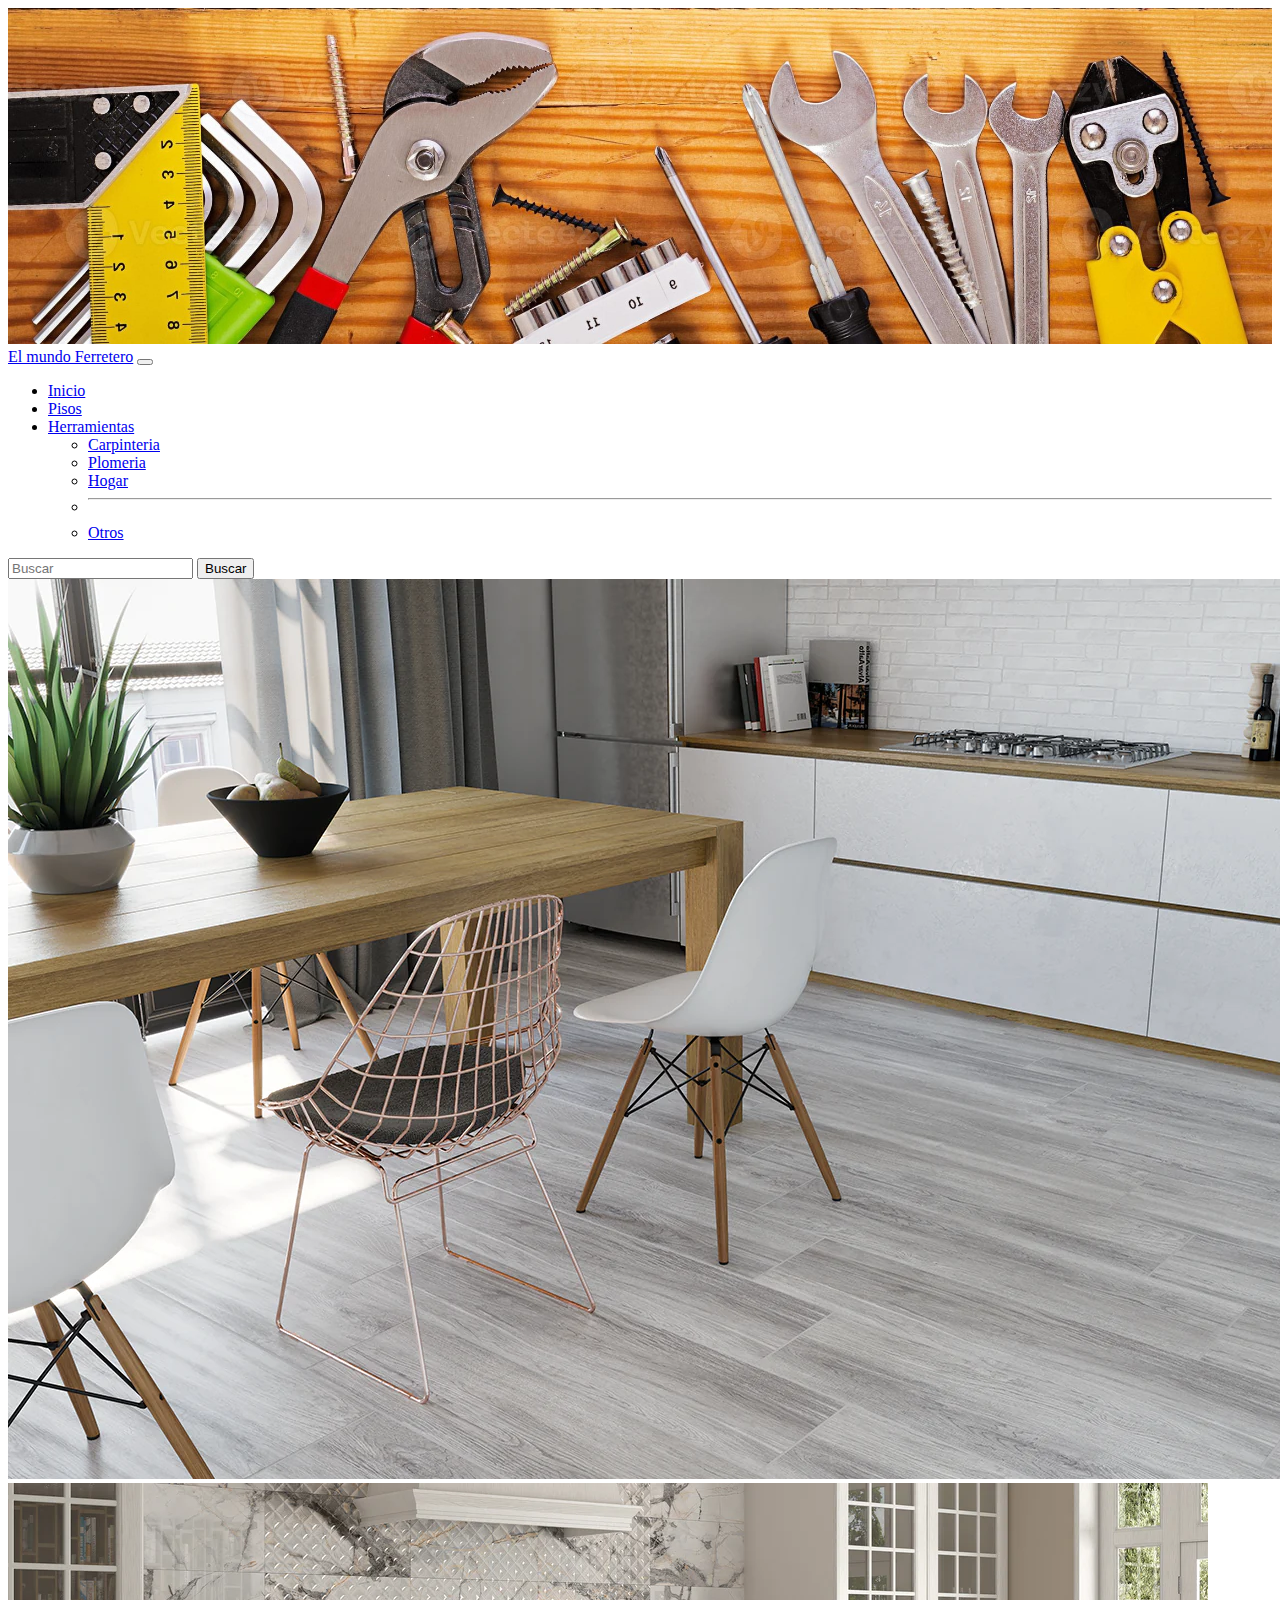
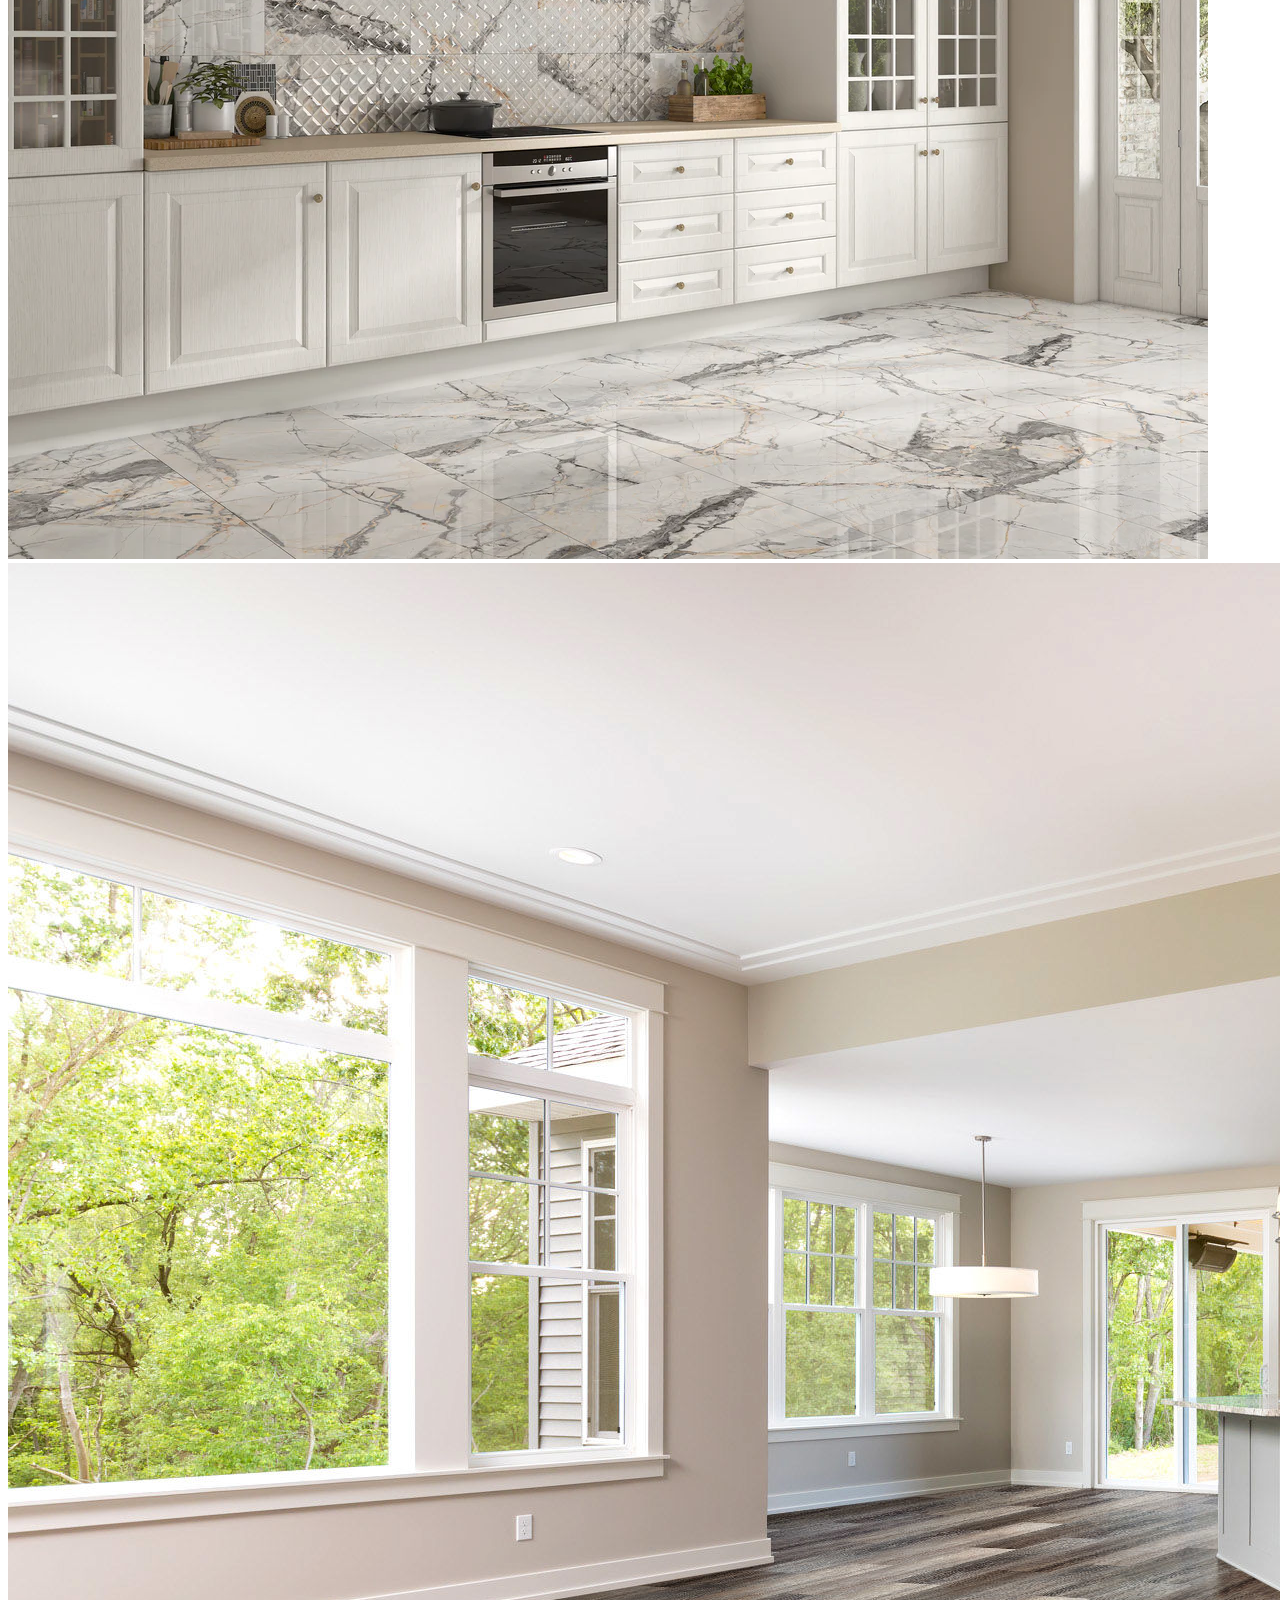
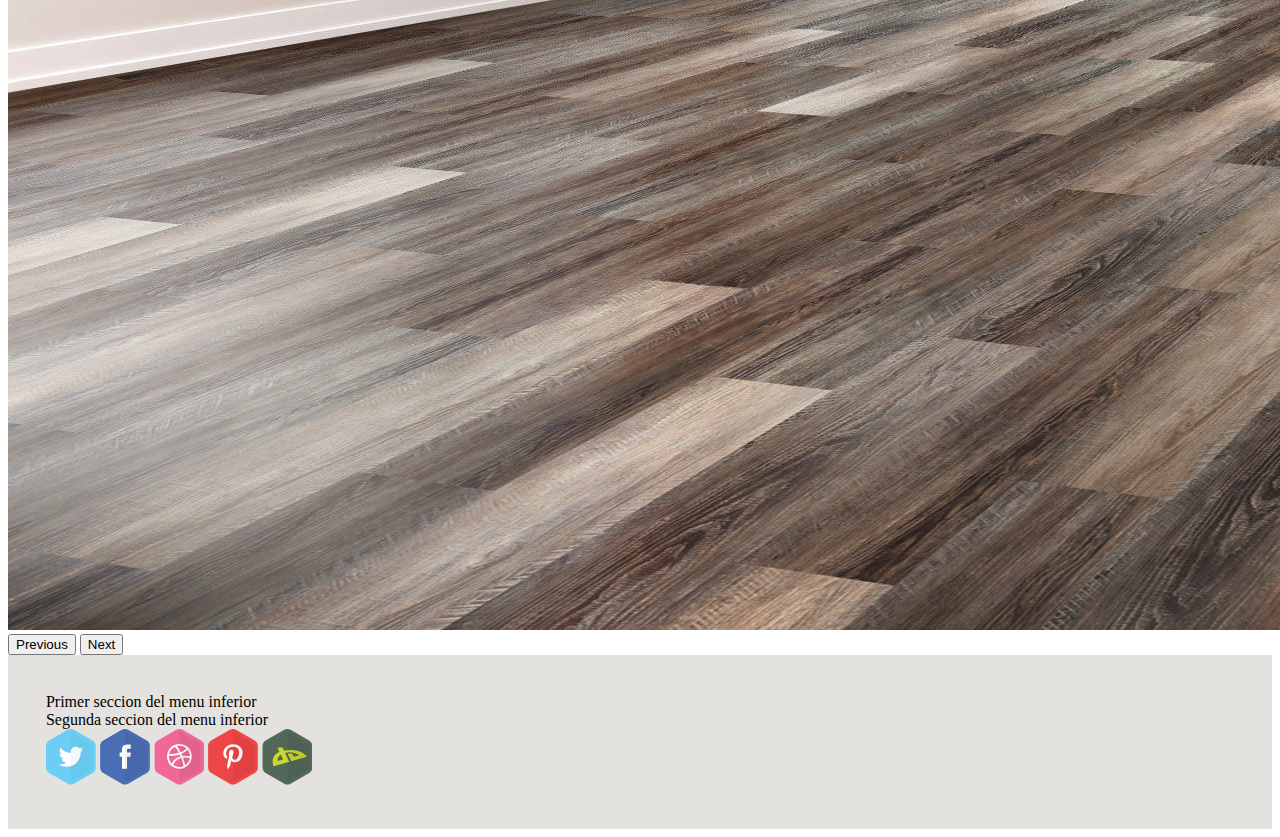
==== pisos.html @ 1b3be933 "Add files via upload" ====
<!doctype html>
<html lang="en">
  <head>
    <meta charset="utf-8">
    <meta name="viewport" content="width=device-width, initial-scale=1">
    <title>Bootstrap demo</title>
    <link href="https://cdn.jsdelivr.net/npm/bootstrap@5.3.2/dist/css/bootstrap.min.css" rel="stylesheet" integrity="sha384-T3c6CoIi6uLrA9TneNEoa7RxnatzjcDSCmG1MXxSR1GAsXEV/Dwwykc2MPK8M2HN" crossorigin="anonymous">
    <link rel="stylesheet" href="css/style.css">
  </head>
  <body>
    
    <script src="https://cdn.jsdelivr.net/npm/bootstrap@5.3.2/dist/js/bootstrap.bundle.min.js" integrity="sha384-C6RzsynM9kWDrMNeT87bh95OGNyZPhcTNXj1NW7RuBCsyN/o0jlpcV8Qyq46cDfL" crossorigin="anonymous"></script>
    <div class="container text-center">
        <header>
        
            <div class="row">
                <div class="col">
                    <img src="images/banner.jpg" class="img-fluid" alt="banner" width="100%" height="100%" />
                </div>
            </div>
            <div class="row">
                <div class="col">
                    <nav class="navbar navbar-expand-lg bg-body-tertiary">
                        <div class="container-fluid">
                          <a class="navbar-brand" href="#">El mundo Ferretero</a>
                          <button class="navbar-toggler" type="button" data-bs-toggle="collapse" data-bs-target="#navbarSupportedContent" aria-controls="navbarSupportedContent" aria-expanded="false" aria-label="Toggle navigation">
                            <span class="navbar-toggler-icon"></span>
                          </button>
                          <div class="collapse navbar-collapse" id="navbarSupportedContent">
                            <ul class="navbar-nav me-auto mb-2 mb-lg-0">
                              <li class="nav-item">
                                <a class="nav-link active" aria-current="page" href="index.html">Inicio</a>
                              </li>
                              <li class="nav-item">
                                <a class="nav-link" href="#">Pisos</a>
                              </li>
                              <li class="nav-item dropdown">
                                <a class="nav-link dropdown-toggle" href="#" role="button" data-bs-toggle="dropdown" aria-expanded="false">
                                  Herramientas
                                </a>
                                <ul class="dropdown-menu">
                                  <li><a class="dropdown-item" href="#">Carpinteria</a></li>
                                  <li><a class="dropdown-item" href="#">Plomeria</a></li>
                                  <li><a class="dropdown-item" href="#">Hogar</a></li>
                                  <li><hr class="dropdown-divider"></li>
                                  <li><a class="dropdown-item" href="#">Otros</a></li>
                                </ul>
                              </li>
                            </ul>
                            <form class="d-flex" role="search">
                              <input class="form-control me-2" type="search" placeholder="Buscar" aria-label="Search">
                              <button class="btn btn-outline-success" type="submit">Buscar</button>
                            </form>
                          </div>
                        </div>
                    </nav>
                </div>
            </div>
        
        </header>
        <section>
            <div class="row">
                <div class="col">
                    <div id="carouselExample" class="carousel slide">
                        <div class="carousel-inner">
                          <div class="carousel-item active">
                            <img src="images/piso_ceniza.jpg" class="d-block w-100" alt="...">
                          </div>
                          <div class="carousel-item">
                            <img src="images/piso_ceramica.jpg" class="d-block w-100" alt="...">
                          </div>
                          <div class="carousel-item">
                            <img src="images/piso_vinil.jpg" class="d-block w-100" alt="...">
                          </div>
                        </div>
                        <button class="carousel-control-prev" type="button" data-bs-target="#carouselExample" data-bs-slide="prev">
                          <span class="carousel-control-prev-icon" aria-hidden="true"></span>
                          <span class="visually-hidden">Previous</span>
                        </button>
                        <button class="carousel-control-next" type="button" data-bs-target="#carouselExample" data-bs-slide="next">
                          <span class="carousel-control-next-icon" aria-hidden="true"></span>
                          <span class="visually-hidden">Next</span>
                        </button>
                    </div>
                </div>
            </div>
        </section>

        <footer>
            <div class="row">
                <div class="col-8">
                    <div class="row">
                        <div class="col">
                            Primer seccion del menu inferior
                        </div>
                        <div class="col">
                            Segunda seccion del menu inferior
                        </div>
                    </div>
                </div>
                <div class="col-4">
                    <ul class="social-media-icons">
                        <li><a class="twitter" href="#"></a></li>
                        <li><a class="facebook" href="#"></a></li>
                        <li><a class="dribbble" href="#"></a></li>
                        <li><a class="pinterest" href="#"></a></li>
                        <li><a class="deviantart" href="#"></a></li>
                    </ul>
                </div>
            </div>
        </footer>
    </div>
  </body>
</html>
---- css/style.css ----
footer{
    padding: 3%;
    background-color: #e3e2de;
}
/**
 * Social Media Icons Styling
 * Example CSS file 
 **/

/* Resets default styling */
.social-media-icons {
    list-style: none;
    margin: 0;
    padding: 0;
}

/* Displays the list-items in a row */
.social-media-icons li {
    display: inline-block;
}

/* Set up the social media icons and enable transitioning for a smooth hovering effect */
.social-media-icons a {
    background-image: url(../images/social-icons.png);
    background-image: url(../images/social-icons.svg), none; /* IE8 does not support multiple backgrounds (even when it is empty), so reverts to the former rule with the .png */
    background-repeat: no-repeat;
    display: block;
    height: 58px;
    transition: all 350ms ease-out;
    -webkit-transition: all 350ms ease-out;
    -o-transition: all 350ms ease-out;
    width: 50px;
}

.social-media-icons a:hover {
    background-position-y: 2px; /* Bonus image movement, no support by Firefox and Opera. Requires images with similar y position. */
    filter: alpha(opacity=80); /* Fallback for older versions of IE */
    opacity: 0.8;
}

/* Move the background to the right position for each social network */
.twitter {
    background-position: 0 0; /* Obviously, this is obsolete to use here, but it illustrates the fact the twitter image is the first image */
}

.facebook {
    background-position: -53px 0;
}

.dribbble {
    background-position: -106px 0;
}

.pinterest {
    background-position: -159px 0;
}

.deviantart {
    background-position: -212px 0;
}
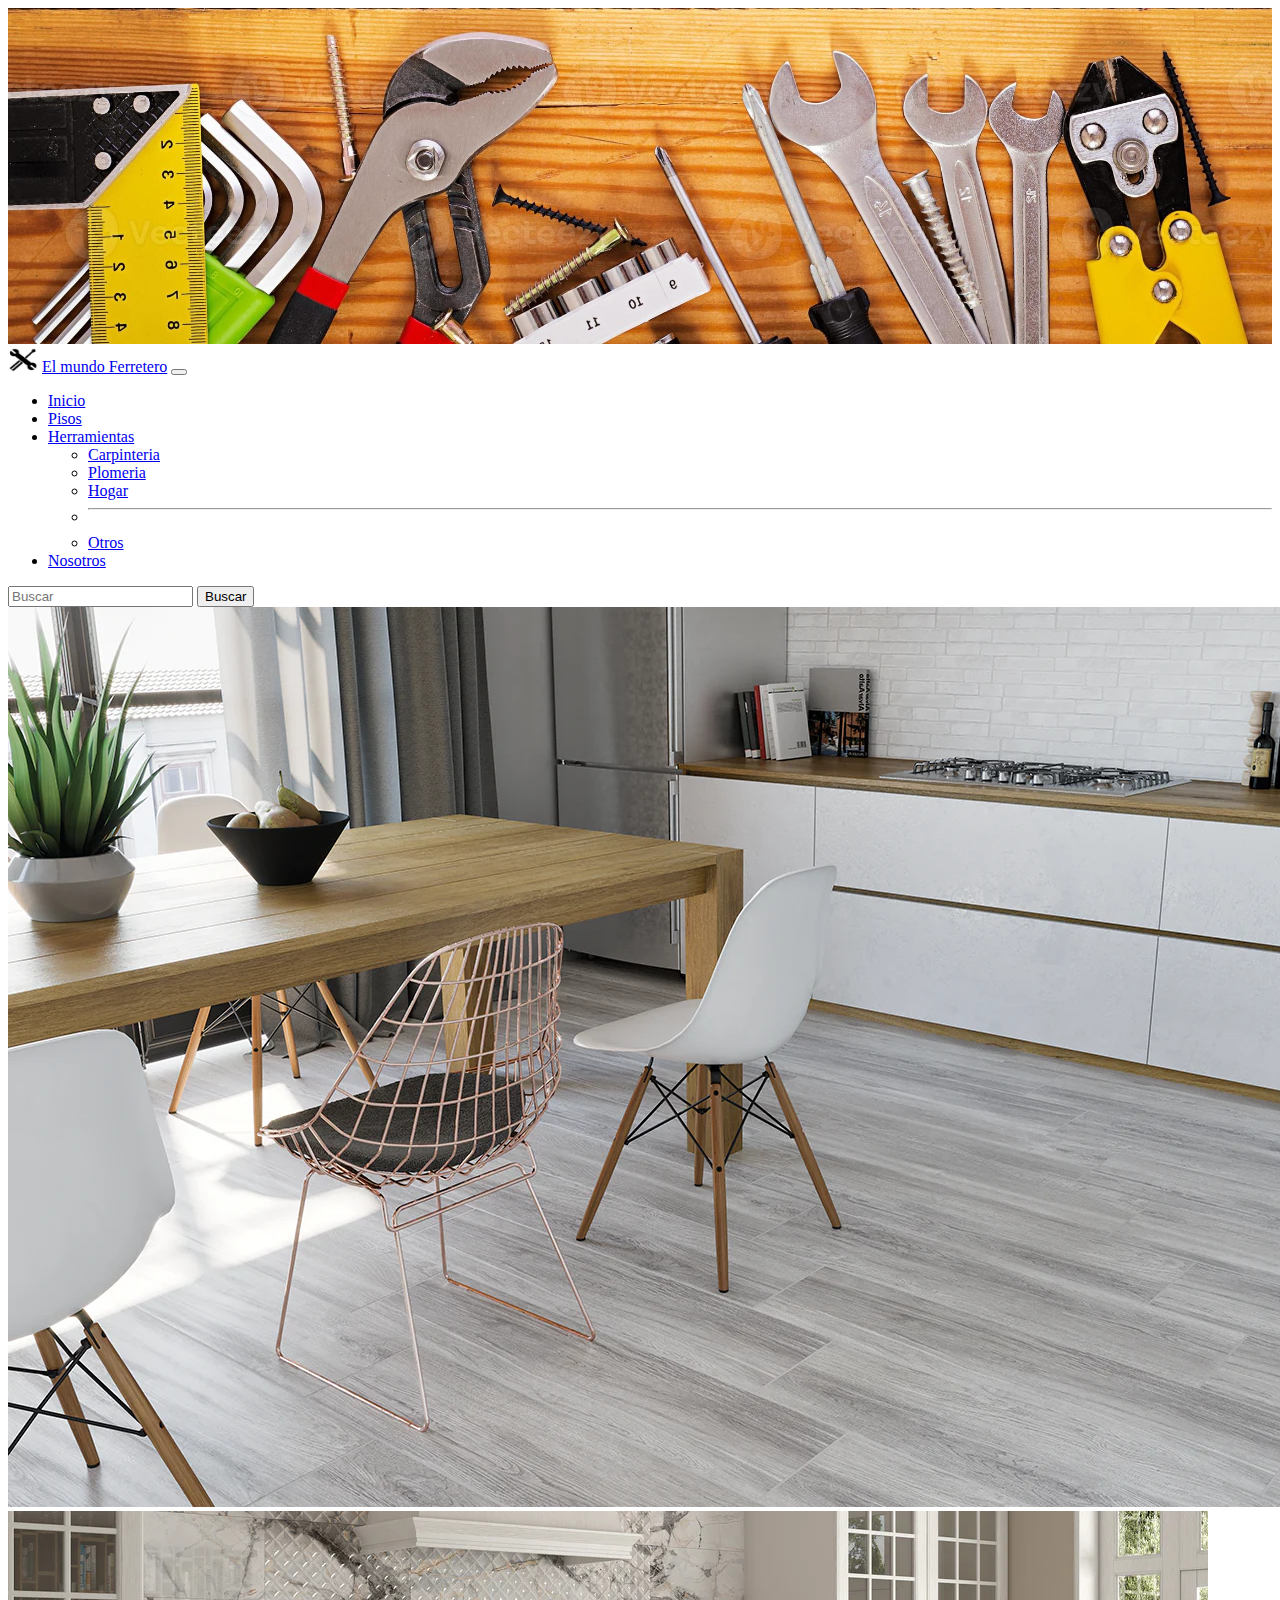
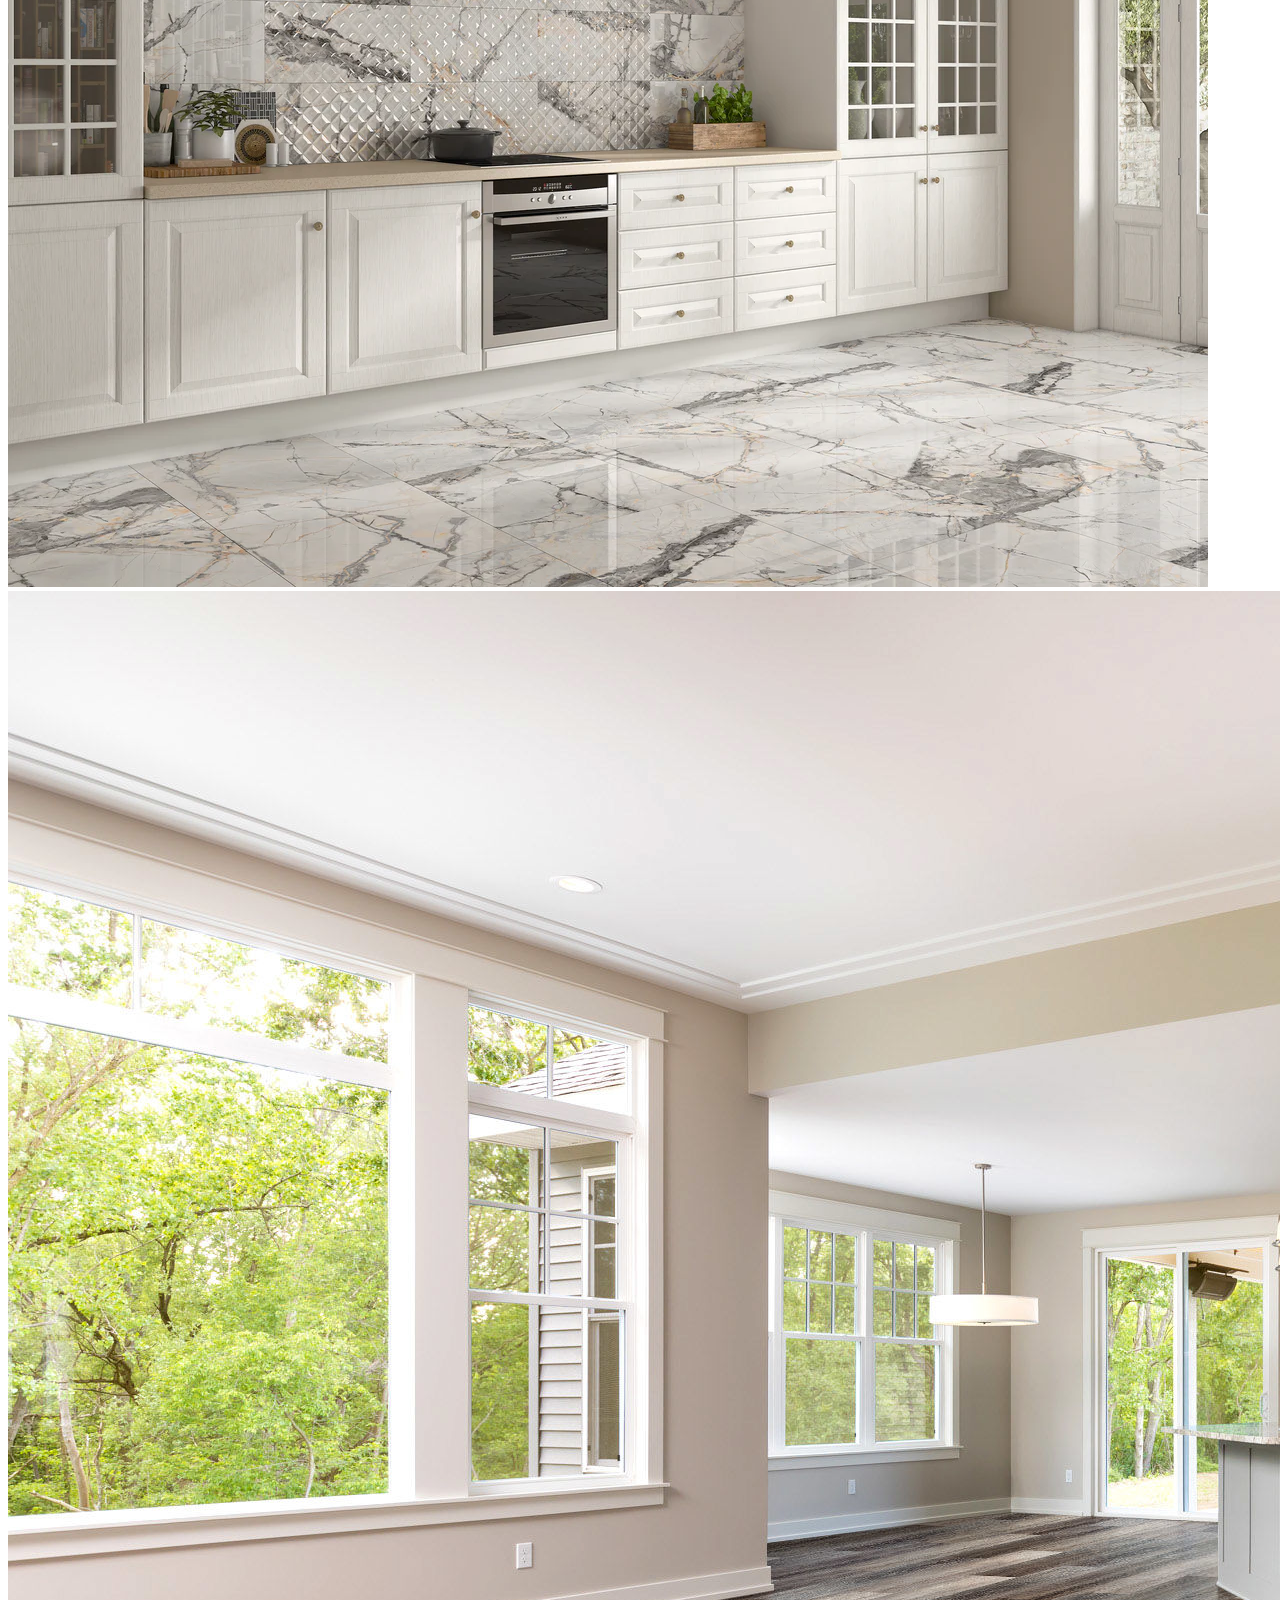
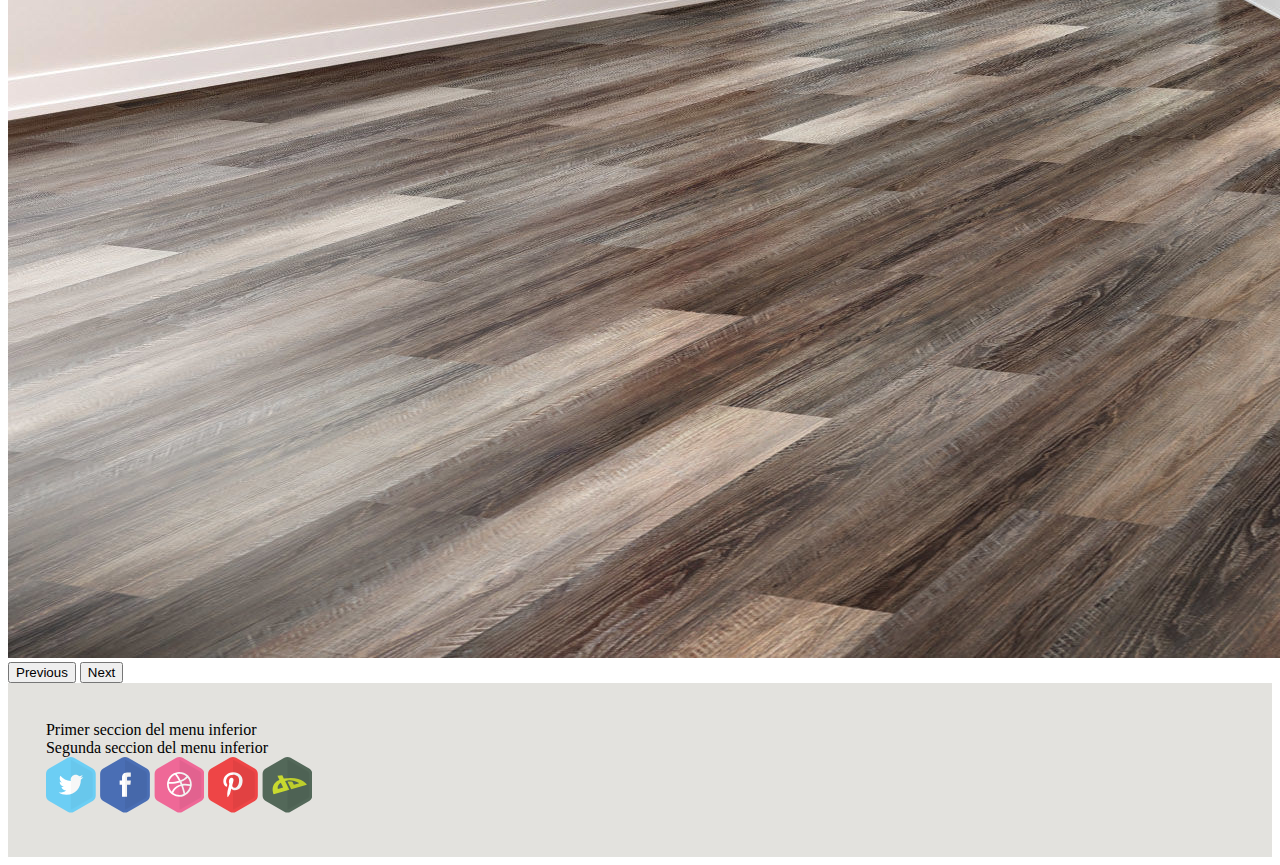
==== commit 336ffd05: "Add files via upload" ====
--- a/pisos.html
+++ b/pisos.html
@@ -22,6 +22,7 @@
                 <div class="col">
                     <nav class="navbar navbar-expand-lg bg-body-tertiary">
                         <div class="container-fluid">
+                          <img src="images/icon.png" alt="Logo" width="30" height="24" class="d-inline-block align-text-top">
                           <a class="navbar-brand" href="#">El mundo Ferretero</a>
                           <button class="navbar-toggler" type="button" data-bs-toggle="collapse" data-bs-target="#navbarSupportedContent" aria-controls="navbarSupportedContent" aria-expanded="false" aria-label="Toggle navigation">
                             <span class="navbar-toggler-icon"></span>
@@ -45,6 +46,9 @@
                                   <li><hr class="dropdown-divider"></li>
                                   <li><a class="dropdown-item" href="#">Otros</a></li>
                                 </ul>
+                              </li>
+                              <li class="nav-item">
+                                <a class="nav-link active" aria-current="page" href="nosotros.html">Nosotros</a>
                               </li>
                             </ul>
                             <form class="d-flex" role="search">
